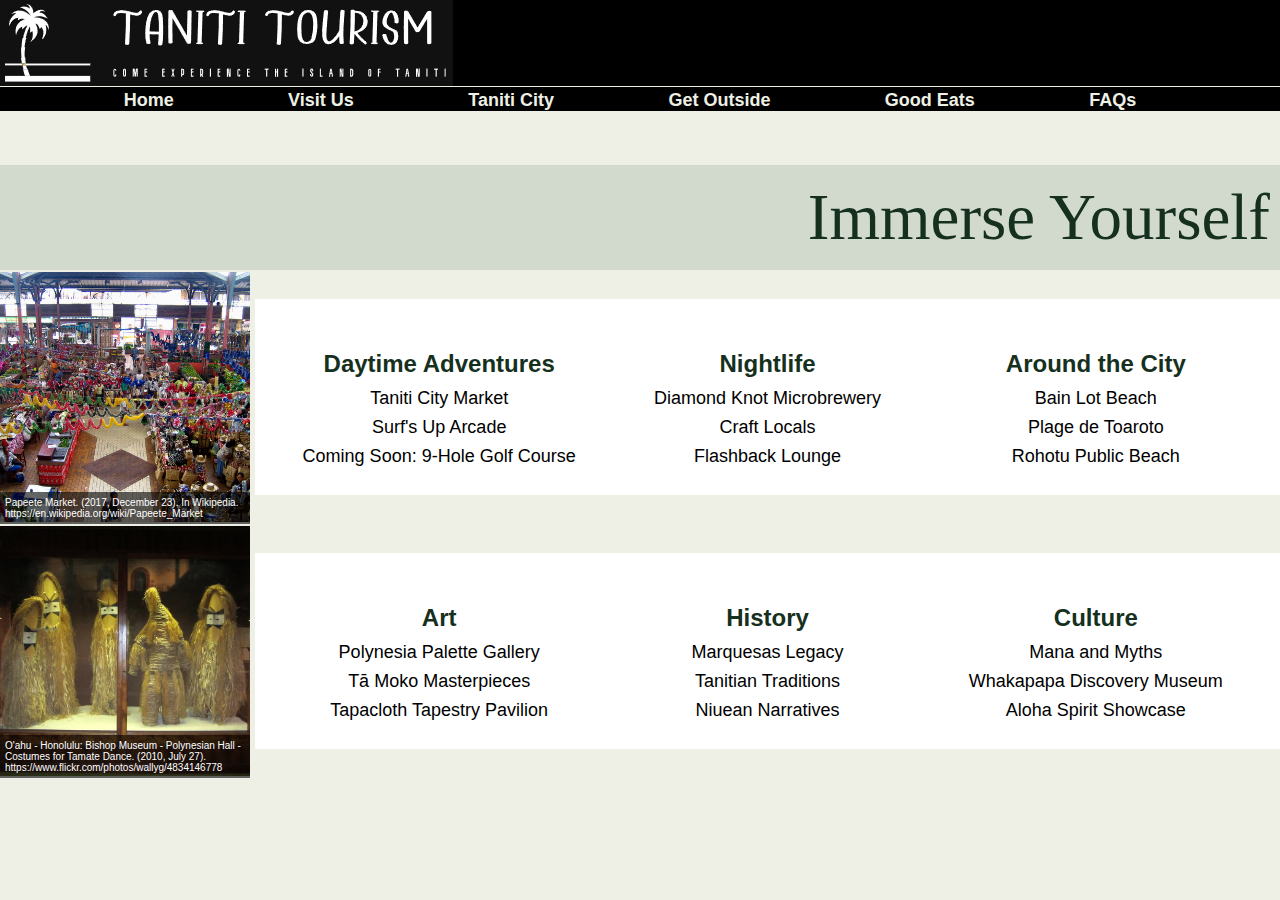
==== exploreCity.html @ b46f9497 "finished project" ====
<html lang="en"></html>
  <head>
    <link rel="stylesheet" href="style.css" />
    <title>Taniti Eats</title>
  </head>
  <body>
    <header>
      <div class="header"><img src="images/siteLogo.PNG" /></div>
      <div class="navigation">
        <nav>
          <ul>
            <li><a href="index.html">Home</a></li>
            <li><a href="visitUs.html">Visit Us</a></li>
            <li><a href="exploreCity.html">Taniti City</a></li>
            <li><a href="getOutside.html">Get Outside</a></li>
            <li><a href="food.html">Good Eats</a></li>
            <li><a href="faq.html">FAQs</a></li>
          </ul>
        </nav>
      </div>
    </header>
    <br /><br /><br />
    <div class="foodBanner">Immerse Yourself</div>
    <div class="foodBannerWide">
      <img src="images/papeeteMarket.jpg" alt="City Market" class="image" />
      <div class="citation">
        Papeete Market. (2017, December 23). In Wikipedia.
        https://en.wikipedia.org/wiki/Papeete_Market
      </div>
      <div class="foodBlurb">
        <div class="category">
          <h4>Daytime Adventures</h4>
          <ul>
            <li>Taniti City Market</li>
            <li>Surf's Up Arcade</li>
            <li>Coming Soon: 9-Hole Golf Course</li>
          </ul>
        </div>
        <br />
        <div class="category">
          <h4>Nightlife</h4>
          <ul>
            <li>Diamond Knot Microbrewery</li>
            <li>Craft Locals</li>
            <li>Flashback Lounge</li>
          </ul>
        </div>
        <br />
        <div class="category">
          <h4>Around the City</h4>
          <ul>
            <li>Bain Lot Beach</li>
            <li>Plage de Toaroto</li>
            <li>Rohotu Public Beach</li>
          </ul>
        </div>
      </div>
    </div>
    <div class="foodBannerWide">
      <img src="images/museum.jpg" alt="Bishop Museum" class="image" />
      <div class="citation">
        O'ahu - Honolulu: Bishop Museum - Polynesian Hall - Costumes for Tamate
        Dance. (2010, July 27). https://www.flickr.com/photos/wallyg/4834146778
      </div>
      <div class="foodBlurb">
        <div class="category">
          <h4>Art</h4>
          <ul>
            <li>Polynesia Palette Gallery</li>
            <li>Tā Moko Masterpieces</li>
            <li>Tapacloth Tapestry Pavilion</li>
          </ul>
        </div>
        <br />
        <div class="category">
          <h4>History</h4>
          <ul>
            <li>Marquesas Legacy</li>
            <li>Tanitian Traditions</li>
            <li>Niuean Narratives</li>
          </ul>
        </div>
        <br />
        <div class="category">
          <h4>Culture</h4>
          <ul>
            <li>Mana and Myths</li>
            <li>Whakapapa Discovery Museum</li>
            <li>Aloha Spirit Showcase</li>
          </ul>
        </div>
      </div>
    </div>
  </body>
</html>
---- style.css ----
html,
body {
    margin: 0;
    padding: 0;
    overflow-x: hidden;
}

body {
    font-family: 'Helvetica', sans-serif;
    font-weight: 75;
    min-height: 100%;
    background: #EEF0E5;
}

header {
    background: black;
}

h3 {
    text-align: center;
    padding: 0;
    font-style: italic;
}

.navigation {
    justify-content: center;
    background: black;
    padding-top: 3px;
    border-top: .5px solid #EEF0E5;
}

.navigation ul {
    list-style: none;
    margin: 0;
    padding: 0;
    text-align: center;
}

.navigation li {
    display: inline-block;
    margin-right: 20px;
    padding-inline: 45px;
}

.navigation a {
    text-decoration: none;
    color: #EEF0E5;
    font-size: 18px;
    font-weight: bold;
}

.navigation ul li a:hover {
    color: #B6C4B6
}

.mySlides {
    height: 100vh;
    width: 100vw;
    display: none;
    align-items: center;
    text-align: center;
}

.slideshow-container {
    width: 100vw;
}

.mySlides img {
    width: auto;
    height: 625px;
}
 
figcaption {
    text-align: right;
    margin-left: 70%;
    padding-right: 50px;
}

.slideText {
    position: relative;
    text-align: left;
    bottom: 195px;
    color: #fff;
    font-size: 50px;
    background: rgba(0, 0, 0, 0.5);
    padding: 2px;
    padding-left: 22%;
    width: 28%;
}

.prev,
.next {
    position: absolute;
    top: 50%;
    width: auto;
    margin-top: -22px;
    font-size: 20px;
    cursor: pointer;
}

.prev {
    left: 0;
}

.next {
    right: 0;
}

.thumbnail {
    list-style: none;
    padding: 0;
    margin: 0;
    position: absolute;
    bottom: 175px;
    left: 50%;
    transform: translateY(50%) translateX(-50%);
    z-index: 99;
    width: 100%;
    text-align: center;
}

.thumbnail li {
    display: inline-block;
    margin: 0 4px;
}

.thumbnail li a {
    display: block;
    margin: 4px;
}

.thumbnail li a img {
    width: 100px;
    height: 100px;
    border-radius: 50%;
    transform: scale(0.8);
    transition: .3s all ease;
}

.banner {
    font-family: 'Brush Script MT', cursive;
    font-size: 65px;
    color: #163020;
    background: rgba(182, 196, 182, 0.5);
    padding-top: 15px;
    padding-bottom: 15px;
    padding-left: 10px;
}


.image-container {
    text-align: center;
    overflow: hidden;
}

.visitPics {
    display: inline-block;
    width: 350px;
    height: 550px;
    overflow: hidden;
    text-align: center;
    position: relative;
    margin: 0 5px;
}

.image {
    width: 100%;
    height: 100%;
    object-fit: cover;
}

.citation {
    position: absolute;
    bottom: 0;
    left: 0;
    width: 98%;
    background: rgba(0, 0, 0, 0.6);
    color: #fff;
    padding: 5px;
    font-size: 10px;
    text-align: right;
}

.travelBlurb{
    text-align: center;
    padding-left: 10px;
    padding-right: 10px;
}

.lodgingContacts{
    font-style: italic;
    text-align: center;
    padding-left: 10px;
    padding-right: 10px;
}

.foodBanner {
    font-family: 'Brush Script MT', cursive;
    font-size: 65px;
    color: #163020;
    background: rgba(182, 196, 182, 0.5);
    padding-top: 15px;
    padding-bottom: 15px;
    padding-left: 10px;
    padding-right: 10px;
    text-align: right;
}

.foodBannerWide {
    display: flex;
    align-items: center;
    position: relative;
    padding: 2px 0px;
}

.foodBannerWide img {
    width: 250px;
    height: 250px;
}

.foodBannerWide .citation {
    position: absolute;
    bottom: 0;
    left: 0;
    width: 240px;
    background: rgba(0, 0, 0, 0.6);
    color: #fff;
    padding: 5px;
    font-size: 10px;
    text-align: left;
}

.foodBlurb {
    flex: 1;
    background-color: white;
    text-align: center;
    padding: 20px;
    display: flex;
    margin-left: 5px;
}

.foodBlurb p{
    flex: 1;
    background-color: white;
    text-align: center;
    padding:0px 20px;
    display: flex;
    margin-left: 5px;
    height: 180px;
}

.foodBlurb .foodHeader {
    text-decoration: line-through;
}

.category {
    flex: 1;
    
}

.category h4 {
    font-size: 24px;
    color: #163020;
    margin-bottom: 10px;
}

.category ul {
    list-style: none;
    padding: 0;
    margin: 0;
}

.category li {
    margin-bottom: 8px;
    font-size: 18px;}

.outdoorsBlurb {
    flex: 1;
    background-color: white;
    text-align: left;
    padding: 20px;
    display: flex;
    margin-left: 5px;
}

.FAQsPage {
    padding-left: 20px;
}

.FAQs ul{
list-style: none;
    padding-left: 20px;
    margin: 0;
}
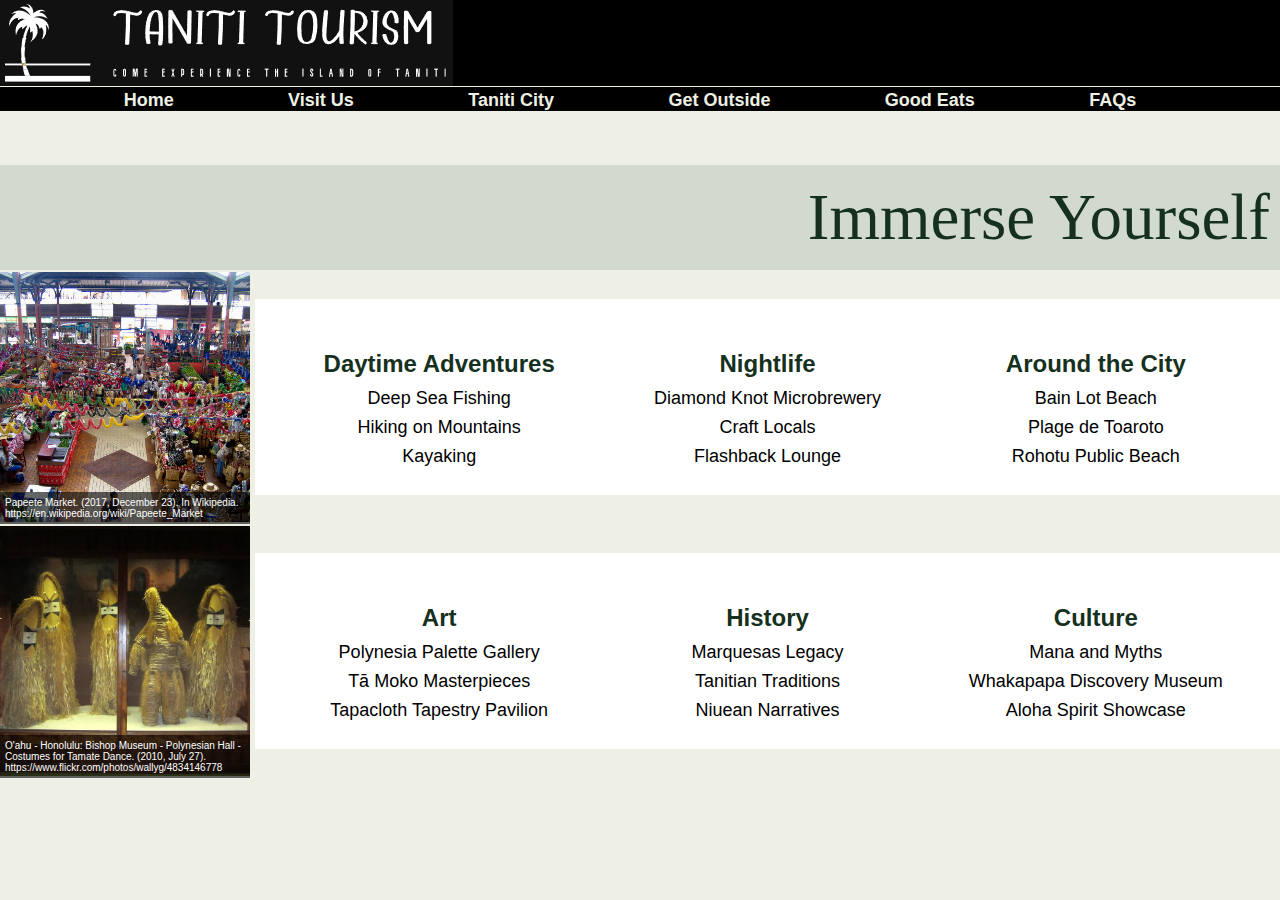
==== commit d28a4abb: "edits" ====
--- a/exploreCity.html
+++ b/exploreCity.html
@@ -31,9 +31,9 @@
         <div class="category">
           <h4>Daytime Adventures</h4>
           <ul>
-            <li>Taniti City Market</li>
-            <li>Surf's Up Arcade</li>
-            <li>Coming Soon: 9-Hole Golf Course</li>
+            <li>Deep Sea Fishing</li>
+            <li>Hiking on Mountains</li>
+            <li>Kayaking</li>
           </ul>
         </div>
         <br />
